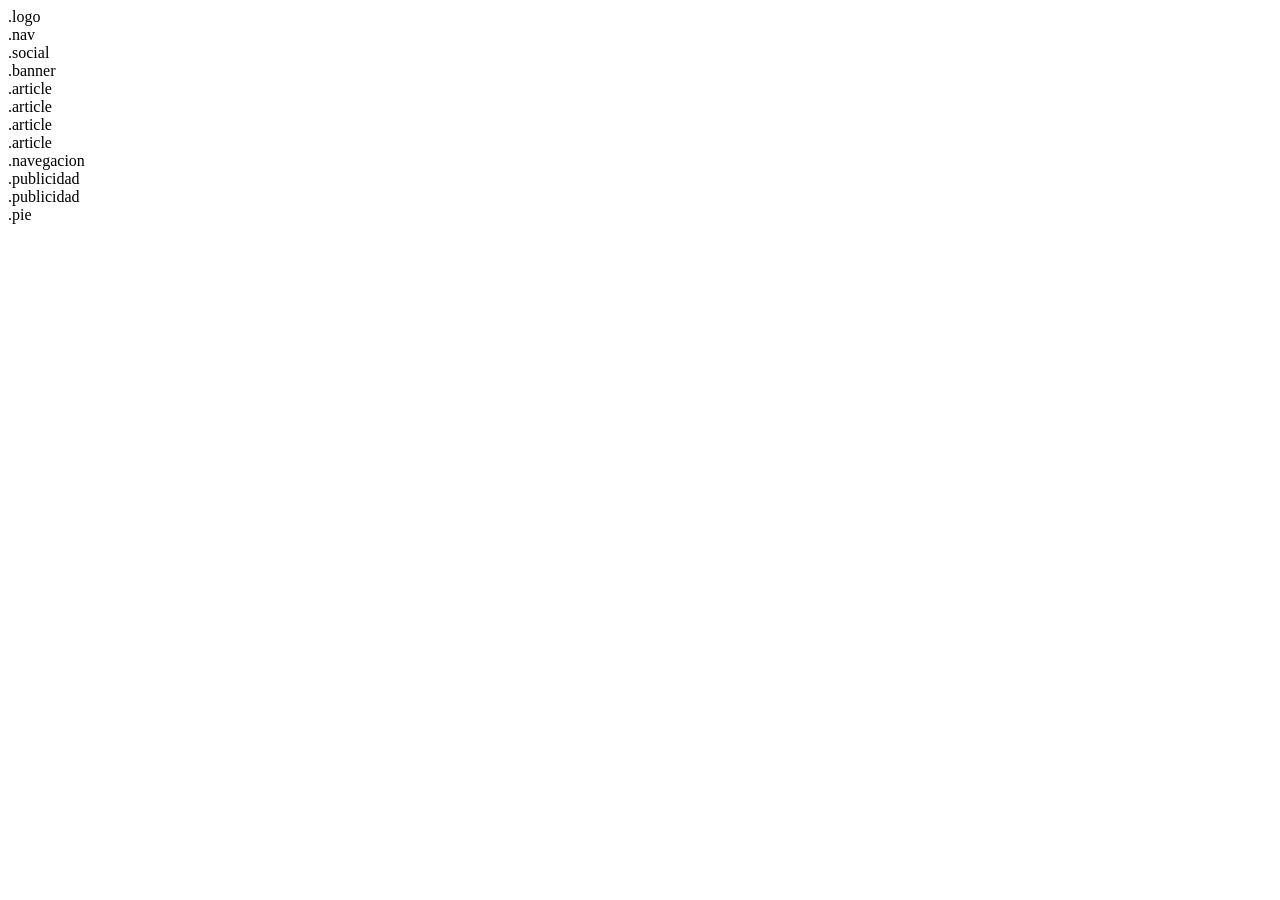
==== Level01/index.html @ 2848d091 "feat: implement level 1 desktop layout" ====
<!DOCTYPE html>
<html lang="en">
<head>
    <meta charset="UTF-8">
    <meta name="viewport" content="width=device-width, initial-scale=1.0">
    <title>Exercício 1</title>

    <link rel="stylesheet" href="style.css">
</head>

<body>

    <div class="container">

        <header>
            <div class="logo">.logo</div>
            <div class="nav">.nav</div>
            <div class="social">.social</div>
        </header>

        <section class="banner">
            .banner
        </section>

        <main>

            <section class="conteudo">

                <article>.article</article>
                <article>.article</article>
                <article>.article</article>
                <article>.article</article>

                <nav class="navegacion">
                    .navegacion
                </nav>

            </section>

            <aside>

                <div>.publicidad</div>
                <div>.publicidad</div>

            </aside>

        </main>

        <footer>
            .pie
        </footer>

    </div>

</body>
</html>
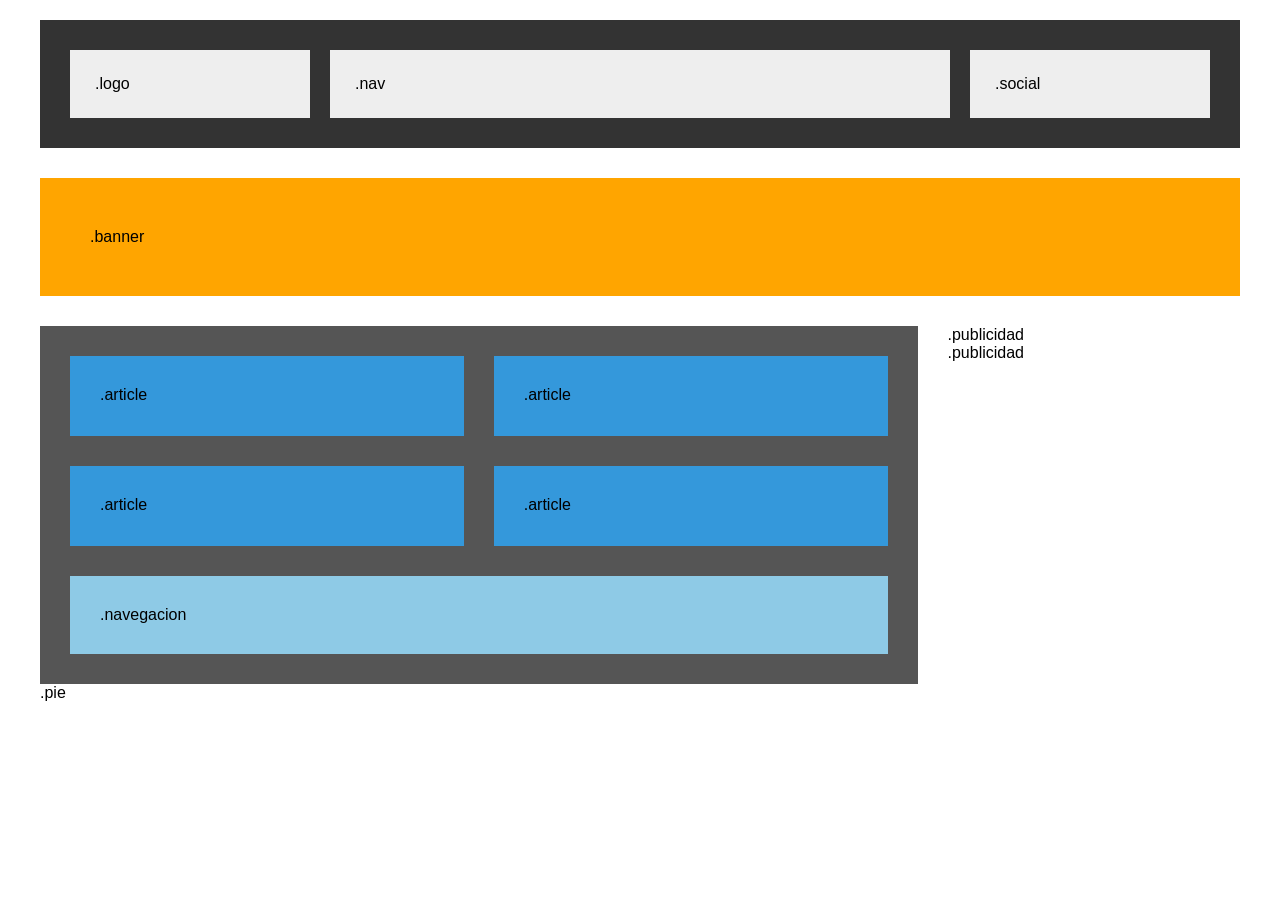
==== commit b4def1e2: "fix: fix text" ====
--- a/Level01/index.html
+++ b/Level01/index.html
@@ -39,14 +39,18 @@
 
             <aside>
 
-                <div>.publicidad</div>
-                <div>.publicidad</div>
+                <div class="publicidad">
+                    .publicidad
+                </div>
+                <div class="publicidad">
+                    .publicidad
+                </div>
 
             </aside>
 
         </main>
 
-        <footer>
+        <footer class="pie">
             .pie
         </footer>
 
--- a/Level01/style.css
+++ b/Level01/style.css
@@ -0,0 +1,145 @@
+* {
+    box-sizing: border-box;
+}
+
+body {
+    margin: 0;
+    font-family: Arial, sans-serif;
+}
+
+.container {
+    max-width: 1200px;
+    margin: 20px auto;
+}
+
+/* HEADER */
+
+header {
+    display: flex;
+    gap: 20px;
+    padding: 30px;
+    background-color: #333;
+}
+
+.logo {
+    flex: 1;
+    padding: 25px;
+    background-color: #eee;
+}
+
+.nav {
+    flex: 3;
+    padding: 25px;
+    background-color: #eee;
+}
+
+.social {
+    flex: 1;
+    padding: 25px;
+    background-color: #eee;
+}
+
+
+/* BANNER */
+
+.banner {
+    margin-top: 30px;
+    padding: 50px;
+    background-color: orange;
+}
+
+
+/* PARTE PRINCIPAL */
+
+main {
+    display: grid;
+    grid-template-columns: 3fr 1fr;
+    gap: 30px;
+    margin-top: 30px;
+}
+
+
+/* ARTICLES */
+
+.conteudo {
+    display: grid;
+    grid-template-columns: 1fr 1fr;
+    gap: 30px;
+    padding: 30px;
+    background-color: #555;
+}
+
+article {
+    min-height: 80px;
+    padding: 30px;
+    background-color: #3498db;
+}
+
+
+/* NAVEGACIÓN */
+
+.navegacion {
+    grid-column: 1 / 3;
+    padding: 30px;
+    background-color: #8ecae6;
+}
+
+
+/
+
+
+/* FOOTER */
+
+footer {
+    margin-top: 30px;
+    padding: 40px;
+    background-color: #eee;
+}
+
+/* Tablet Model*/
+
+@media (max-width: 768px) {
+
+    main {
+        grid-template-columns: 1fr;
+    }
+
+    aside {
+        margin-top: 30px;
+    }
+}
+
+    /* Mobile Model */
+
+@media (max-width: 480px) {
+
+    header {
+        flex-direction: column;
+        gap: 20px;
+    }
+
+    .nav {
+        width: 100%;
+        flex-wrap: wrap;
+        gap: 15px;
+    }
+
+    .social {
+        width: 100%;
+    }
+
+    main {
+        grid-template-columns: 1fr;
+    }
+
+    .conteudo {
+        grid-template-columns: 1fr;
+    }
+
+    .navegacion {
+        grid-column: 1;
+    }
+
+}
+
+}
